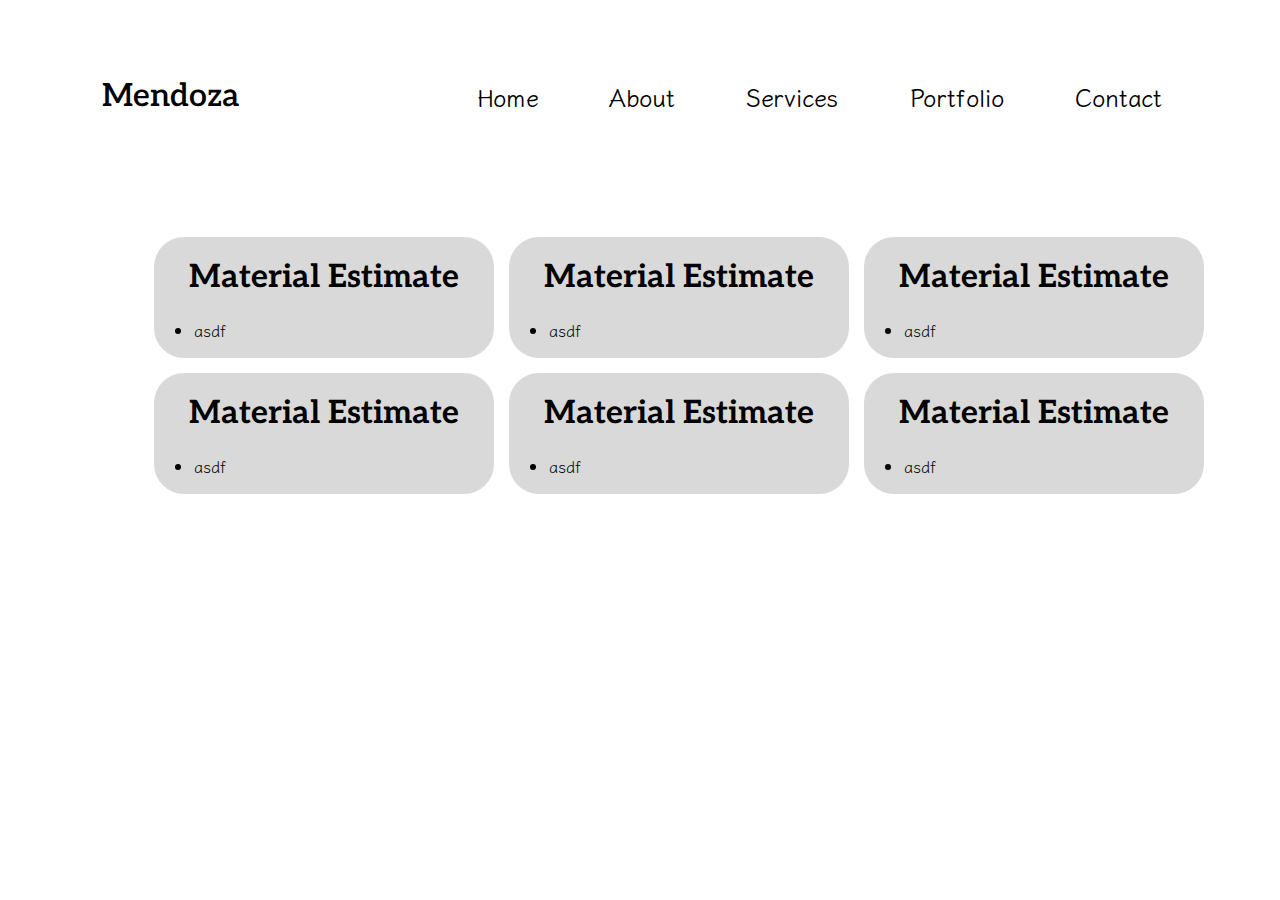
==== Components/Services/services.html @ 473e173c "first commit" ====
<!DOCTYPE html>
<html lang="en">
<head>
    <meta charset="UTF-8">
    <meta name="viewport" content="width=device-width, initial-scale=1.0">
    <link rel="stylesheet" href="services.css">
</head>
<body>
    <div id="menuBar"></div>
    <div id="listOfServices">
        <div class="service">
            <h1>Material Estimate</h1>
            <ul class="descList">
                <li class="descItems">asdf</li>
            </ul>
        </div>

        <div class="service">
            <h1>Material Estimate</h1>
            <ul class="descList">
                <li class="descItems">asdf</li>
            </ul>
        </div>
        
        <div class="service">
            <h1>Material Estimate</h1>
            <ul class="descList">
                <li class="descItems">asdf</li>
            </ul>
        </div>

        <div class="service">
            <h1>Material Estimate</h1>
            <ul class="descList">
                <li class="descItems">asdf</li>
            </ul>
        </div>

        <div class="service">
            <h1>Material Estimate</h1>
            <ul class="descList">
                <li class="descItems">asdf</li>
            </ul>
        </div>
        
        <div class="service">
            <h1>Material Estimate</h1>
            <ul class="descList">
                <li class="descItems">asdf</li>
            </ul>
        </div>

    </div>
</body>
<script src="/Components/Common/menu.js"></script>
</html>
---- Components/Services/services.css ----
@import url('/Components/Common/menu.css');

#listOfServices{
    position: relative;
    left: 12vw;
    display: grid;
    justify-content: center; 
    margin-top: 10vh;
    grid-template-columns: repeat(3, 1fr);
    gap: 15px;
}
.service{
    background: #d9d9d9;
    border-radius: 30px;
}
.skill{
    background: red;
    width: 80%;
}
.descList{
    text-align: left;
    width: 300px;
    font-family: "Klee One", serif;
    font-weight: 400;
    font-style: normal;
}
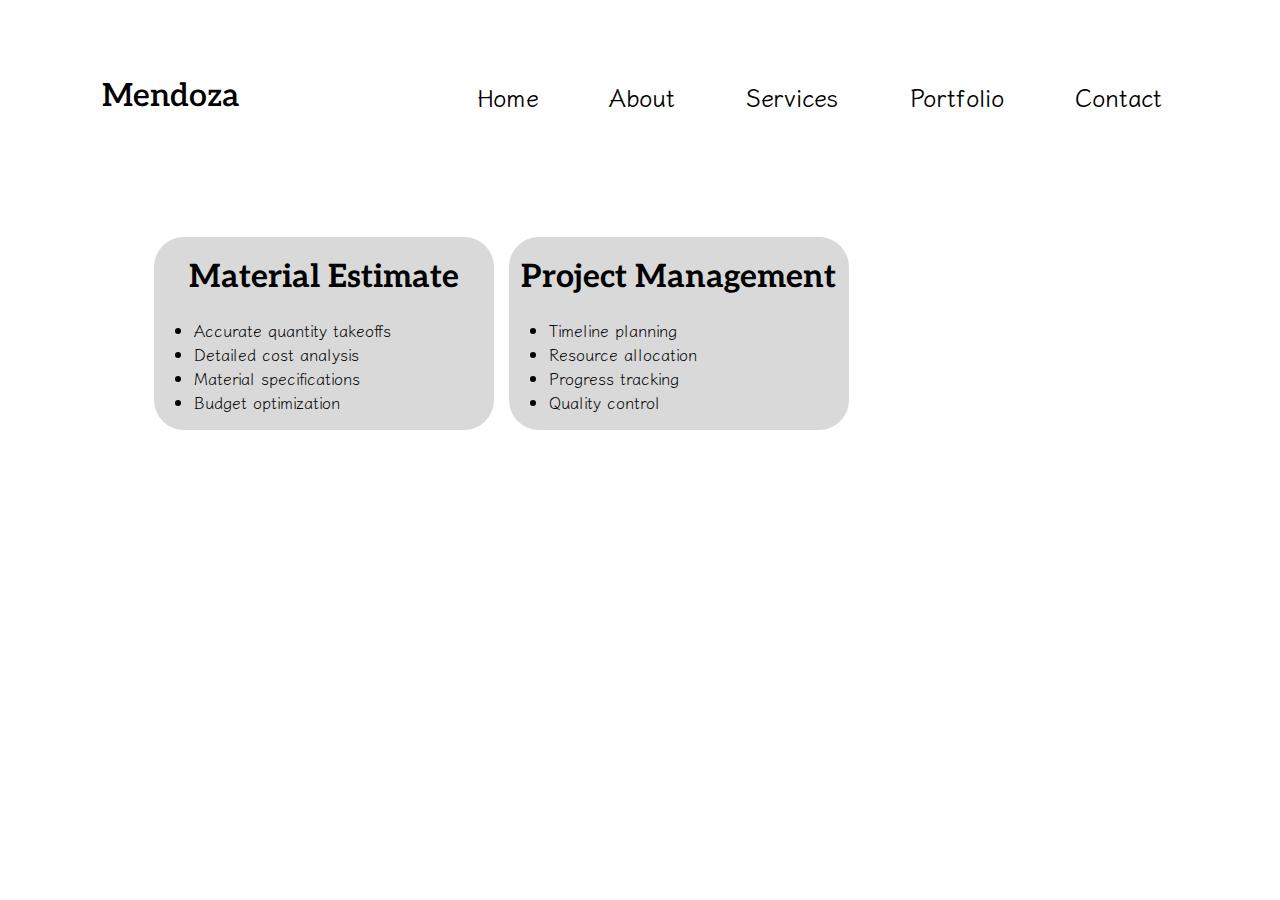
==== commit ddc393eb: "Update" ====
--- a/Components/Services/services.html
+++ b/Components/Services/services.html
@@ -8,49 +8,9 @@
 <body>
     <div id="menuBar"></div>
     <div id="listOfServices">
-        <div class="service">
-            <h1>Material Estimate</h1>
-            <ul class="descList">
-                <li class="descItems">asdf</li>
-            </ul>
-        </div>
-
-        <div class="service">
-            <h1>Material Estimate</h1>
-            <ul class="descList">
-                <li class="descItems">asdf</li>
-            </ul>
-        </div>
-        
-        <div class="service">
-            <h1>Material Estimate</h1>
-            <ul class="descList">
-                <li class="descItems">asdf</li>
-            </ul>
-        </div>
-
-        <div class="service">
-            <h1>Material Estimate</h1>
-            <ul class="descList">
-                <li class="descItems">asdf</li>
-            </ul>
-        </div>
-
-        <div class="service">
-            <h1>Material Estimate</h1>
-            <ul class="descList">
-                <li class="descItems">asdf</li>
-            </ul>
-        </div>
-        
-        <div class="service">
-            <h1>Material Estimate</h1>
-            <ul class="descList">
-                <li class="descItems">asdf</li>
-            </ul>
-        </div>
-
+        <!-- Services will be dynamically inserted here -->
     </div>
 </body>
 <script src="/Components/Common/menu.js"></script>
+<script src="services.js"></script>
 </html>